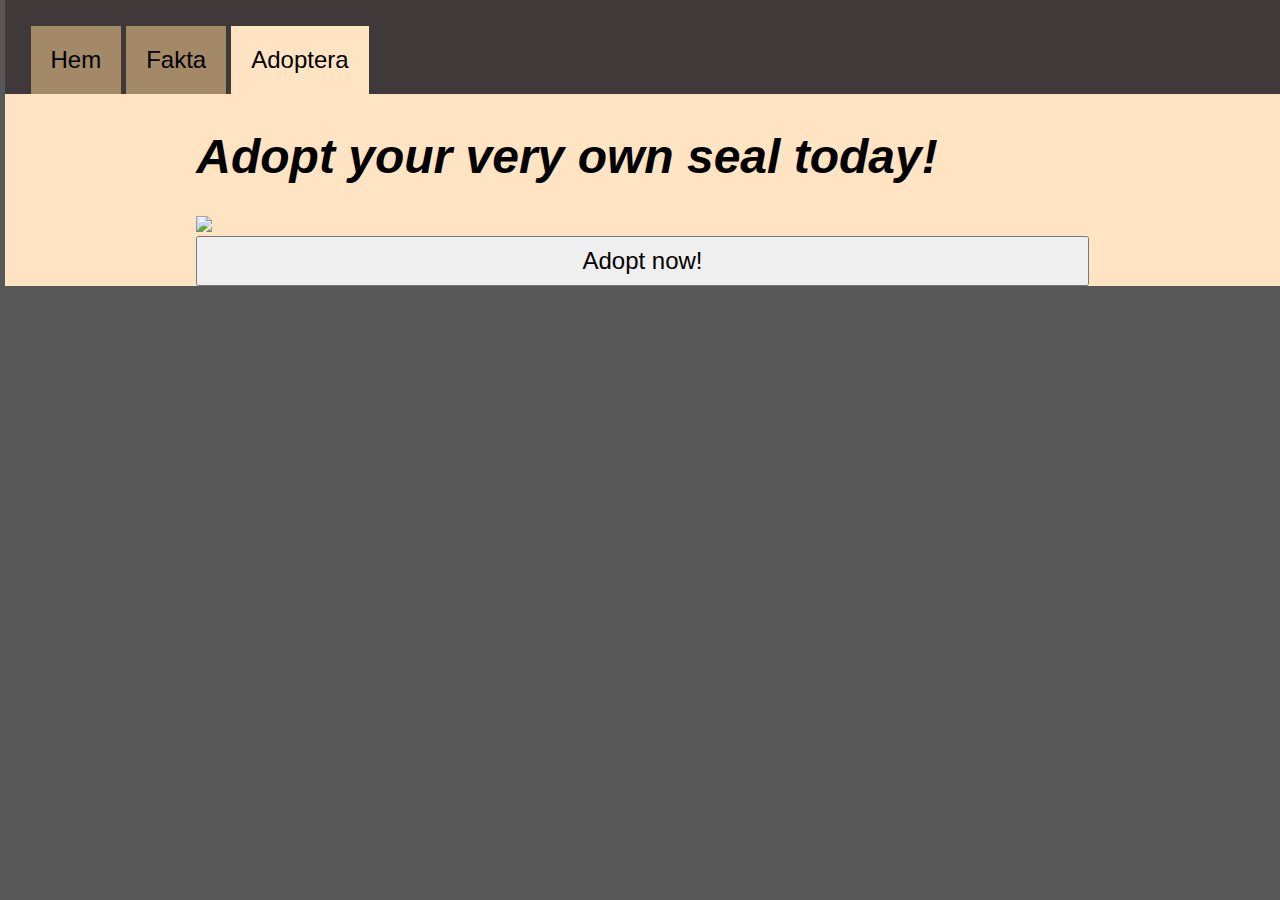
==== Adoptera.html @ 1efba31d "Added Files" ====
<!DOCTYPE html>
<html>
    <head>
        <meta charset="UTF-8">
        <meta name="viewport" content="width=device-width, initial-scale=1.0">
        <link rel="stylesheet" href="CSS/Styles.css">
        <script defer src="JS/Scripts.js"></script>
        <title>Säl</title>
    </head>

    <header>
        <nav>
            <form action="Hem.html"><button class="NavButton" style="background-color: rgb(163, 137, 104);" onclick="">Hem</button></form>
            <form action="Fakta.html"><button class="NavButton" style="background-color: rgb(163, 137, 104);" onclick="">Fakta</button></form>
            <form action="Adoptera.html"><button class="NavButton" onclick="">Adoptera</button></form>
        </nav>
    </header>

    <main>
        <div id="AdoptPage" class="page">
            <h1 class="title">Adopt your very own seal today!</h1>
            <div id="sealdadeal" class="image-cont">
                <img src="CSS/Content/let's-seal-the-deal-dap-me-up.gif" class="seal1">
            </div>
            <button id="AdoptButton" >Adopt now!</button>
        </div>
    </main>


</html>
---- CSS/Styles.css ----
nav {
    background-color: rgb(64, 57, 57);

    padding: 2%;
    padding-bottom: 0px;

    display: flex;
    flex-direction: row;
    justify-content: baseline;
}

body {
    margin: 0px;
    background-color: rgb(88, 87, 87);
    
    margin-left: 5px;
}

main {
    background-color: bisque;
    background-image: url('Content/paperTexture.png');
}

header {
    margin-bottom: 0px;
}

h1 {
    margin-top: 0;
    padding-top: 4%;
    font-style: oblique;
    font-size: xxx-large;
    font-family:'Trebuchet MS', 'Lucida Sans Unicode', 'Lucida Grande', 'Lucida Sans', Arial, sans-serif
}

p {
    font-size: x-large;
    font-family:'Trebuchet MS', 'Lucida Sans Unicode', 'Lucida Grande', 'Lucida Sans', Arial, sans-serif
}

.NavButton {
    margin-right: 5px;
    background-color: bisque;
    background-image: url('Content/paperTexture.png');
    
    font-size: x-large;
    border: 10px;
    padding: 20px;
    margin-bottom: 0px;
}

.SealCam {
    display: grid;
    grid-template-areas: 
    "Title"
    "Stream";

    justify-content: center;
}

#SealCamTitle {
    grid-area: "Title";
}

#SealCamStream {
    grid-area: "Stream";
}

.page {
    margin-left: 15%;
    margin-right: 15%;
}

.img-cont-center {
    display: flex;
    justify-content: center;
}

.img-cont {
    display: grid;
    grid-template-areas: "first" "second";
    max-height: min-content;
}

.seal1 {
    grid-area: "first";
    width: 45%;
}

.seal2 {
    grid-area: "second";
    width: 45%;
}

.icebergHolder {
    display: flex;
}

.iceberg {
    width:100%;
}

#SecondP {
    display: flex;
    margin-top: 0;

}

#AdoptButton {
    padding: 1%; 
    font-size: x-large;

}

#AdoptPage {
    display: flex;
    justify-content: center;
    flex-direction: column;
}

.iceberg {
    background-image: url('Content/iceberg.jpg');
    padding: 20px;
}
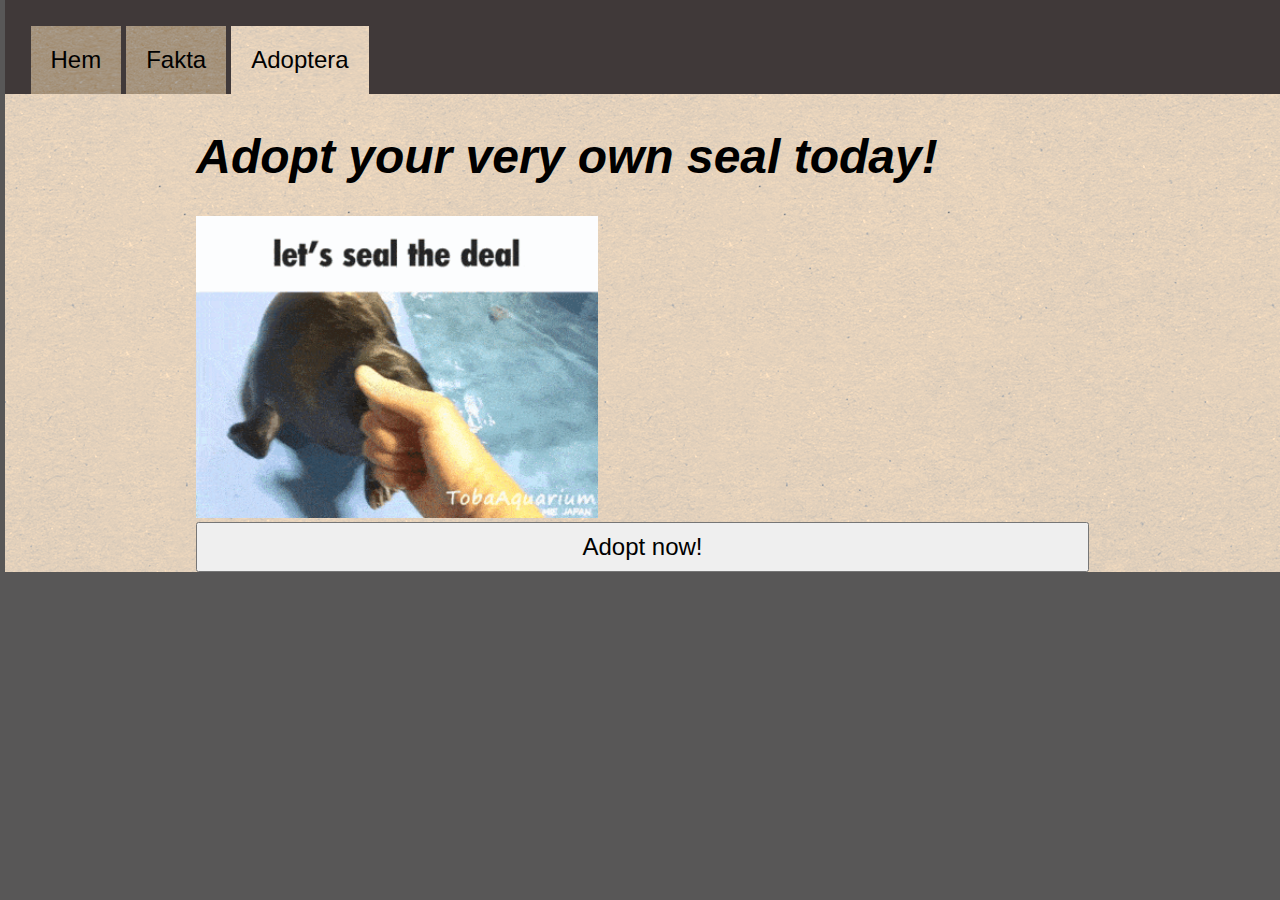
==== commit 0a64db61: "Changed name to from hem till index" ====
--- a/Adoptera.html
+++ b/Adoptera.html
@@ -10,7 +10,7 @@
 
     <header>
         <nav>
-            <form action="Hem.html"><button class="NavButton" style="background-color: rgb(163, 137, 104);" onclick="">Hem</button></form>
+            <form action="index.html"><button class="NavButton" style="background-color: rgb(163, 137, 104);" onclick="">Hem</button></form>
             <form action="Fakta.html"><button class="NavButton" style="background-color: rgb(163, 137, 104);" onclick="">Fakta</button></form>
             <form action="Adoptera.html"><button class="NavButton" onclick="">Adoptera</button></form>
         </nav>
